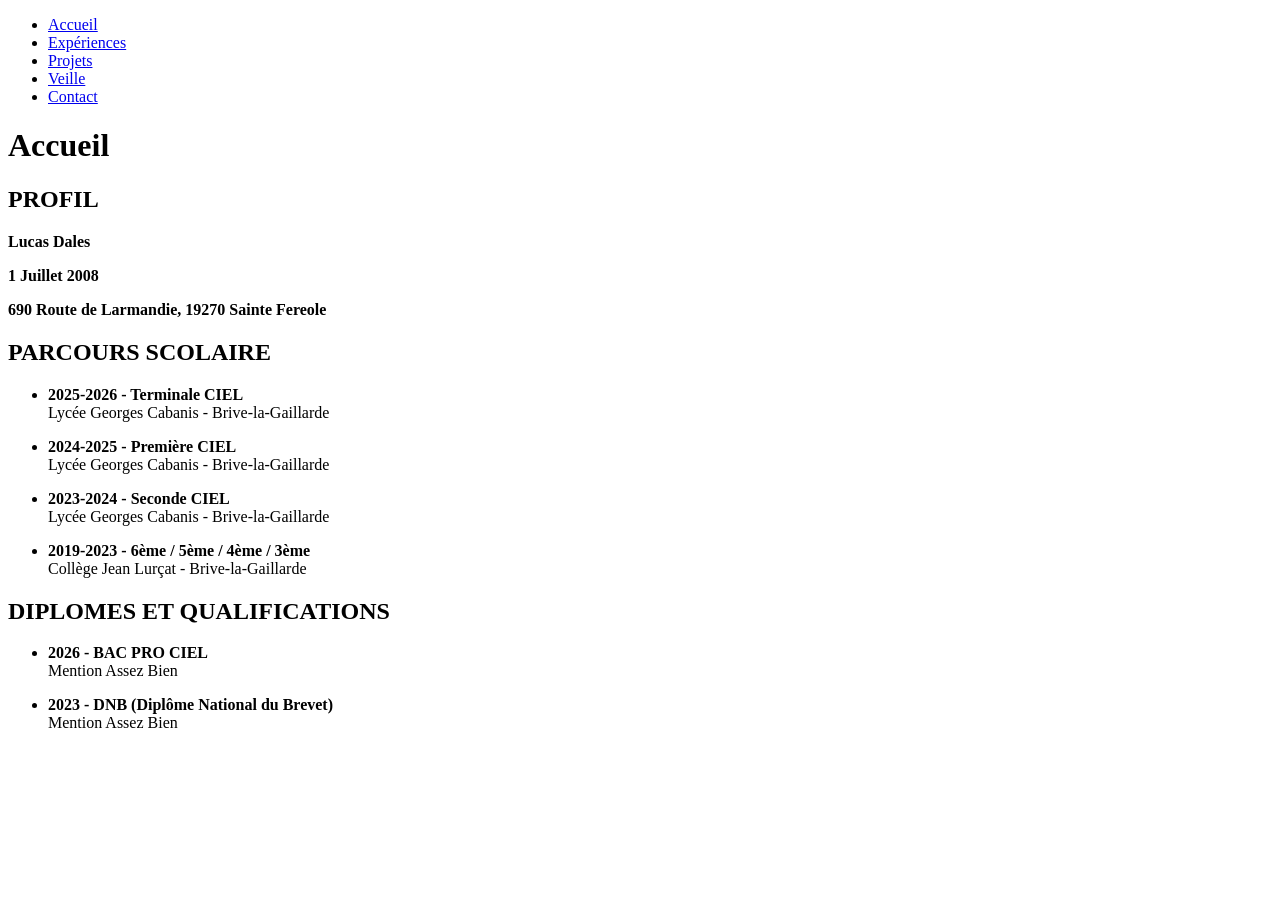
==== Accueil.html @ 86b97105 "Création des différents fichiers HTML" ====
<!DOCTYPE html>
<html lang="fr">
    <head>
        <meta charset="utf-8">
        <title>Portfolio</title>
    </head>
    <body>
        <ul>
            <li><a href="Accueil.html">Accueil</a></li>
            <li><a href="Experiences.html">Expériences</a></li>
            <li><a href="Projets.html">Projets</a></li>
            <li><a href="Veille.html">Veille</a></li>
            <li><a href="Contact.html">Contact</a></li>
        </ul>
        <h1> Accueil </h1>

        <h2> PROFIL </h2>
        <p><strong>Lucas Dales</strong></p>
        <p><strong>1 Juillet 2008</strong></p>
        <p><strong>690 Route de Larmandie, 19270 Sainte Fereole</strong></p>

        <h2> PARCOURS SCOLAIRE </h2>
        <ul>
            <li><strong>2025-2026 - Terminale CIEL</strong></li>
            <label>Lycée Georges Cabanis - Brive-la-Gaillarde</label>
            <p></p> <!-- Espace --> 
            <li><strong>2024-2025 - Première CIEL</strong></li>
            <label>Lycée Georges Cabanis - Brive-la-Gaillarde</label>
            <p></p> <!-- Espace --> 
            <li><strong>2023-2024 - Seconde CIEL</strong></li>
            <label>Lycée Georges Cabanis - Brive-la-Gaillarde</label>
            <p></p> <!-- Espace --> 
            <li><strong>2019-2023 - 6ème / 5ème / 4ème / 3ème</strong></li>
            <label>Collège Jean Lurçat - Brive-la-Gaillarde</label>
        </ul>

        <h2> DIPLOMES ET QUALIFICATIONS </h2>
        <ul>
            <li><strong>2026 - BAC PRO CIEL</strong></li>
            <label>Mention Assez Bien</label>
            <p></p> <!-- Espace --> 
            <li><strong>2023 - DNB (Diplôme National du Brevet)</strong></li>
            <label>Mention Assez Bien</label>
        </ul>

    </body>
</html>
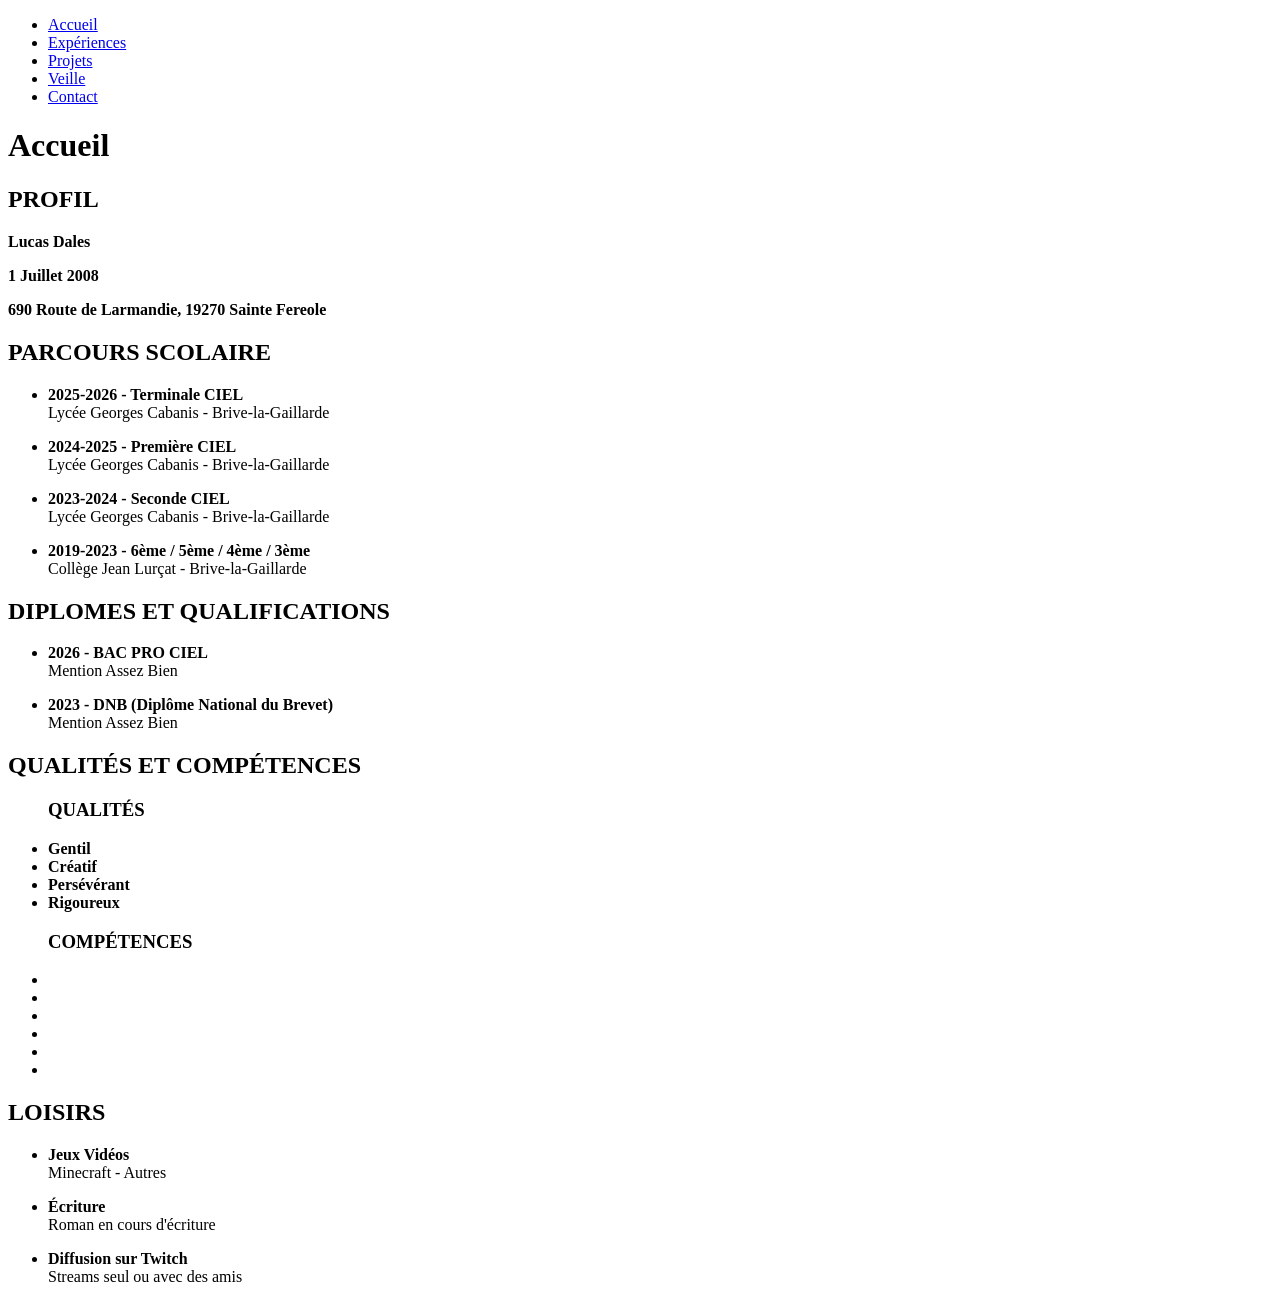
==== commit c4f7c489: "-Améliorations du CV (Profil) sur la page Accueil -Ajouts (Projets.html) des parties Projets Scolair" ====
--- a/Accueil.html
+++ b/Accueil.html
@@ -43,5 +43,34 @@
             <label>Mention Assez Bien</label>
         </ul>
 
+        <h2> QUALITÉS ET COMPÉTENCES </h2>
+            <ul>
+                <p><h3><strong>QUALITÉS</strong></h3></p>
+                <li><strong>Gentil</strong></li>
+                <li><strong>Créatif</strong></li>
+                <li><strong>Persévérant</strong></li>
+                <li><strong>Rigoureux</strong></li>
+
+                <p><h3><strong>COMPÉTENCES</strong></h3></p>
+                <li><strong></strong></li>
+                <li><strong></strong></li>
+                <li><strong></strong></li>
+                <li><strong></strong></li>
+                <li><strong></strong></li>
+                <li><strong></strong></li>
+            </ul>
+
+        <h2> LOISIRS </h2>
+        <ul>
+            <li><strong>Jeux Vidéos</strong></li>
+                <label>Minecraft - Autres</label>
+                <p></p> <!--Espace-->
+            <li><strong>Écriture</strong></li>
+                <label>Roman en cours d'écriture</label>
+                <p></p> <!--Espace-->
+            <li><strong>Diffusion sur Twitch</strong></li>
+                <label>Streams seul ou avec des amis</label>
+                <p></p> <!--Espace-->
+        </ul>
     </body>
 </html>
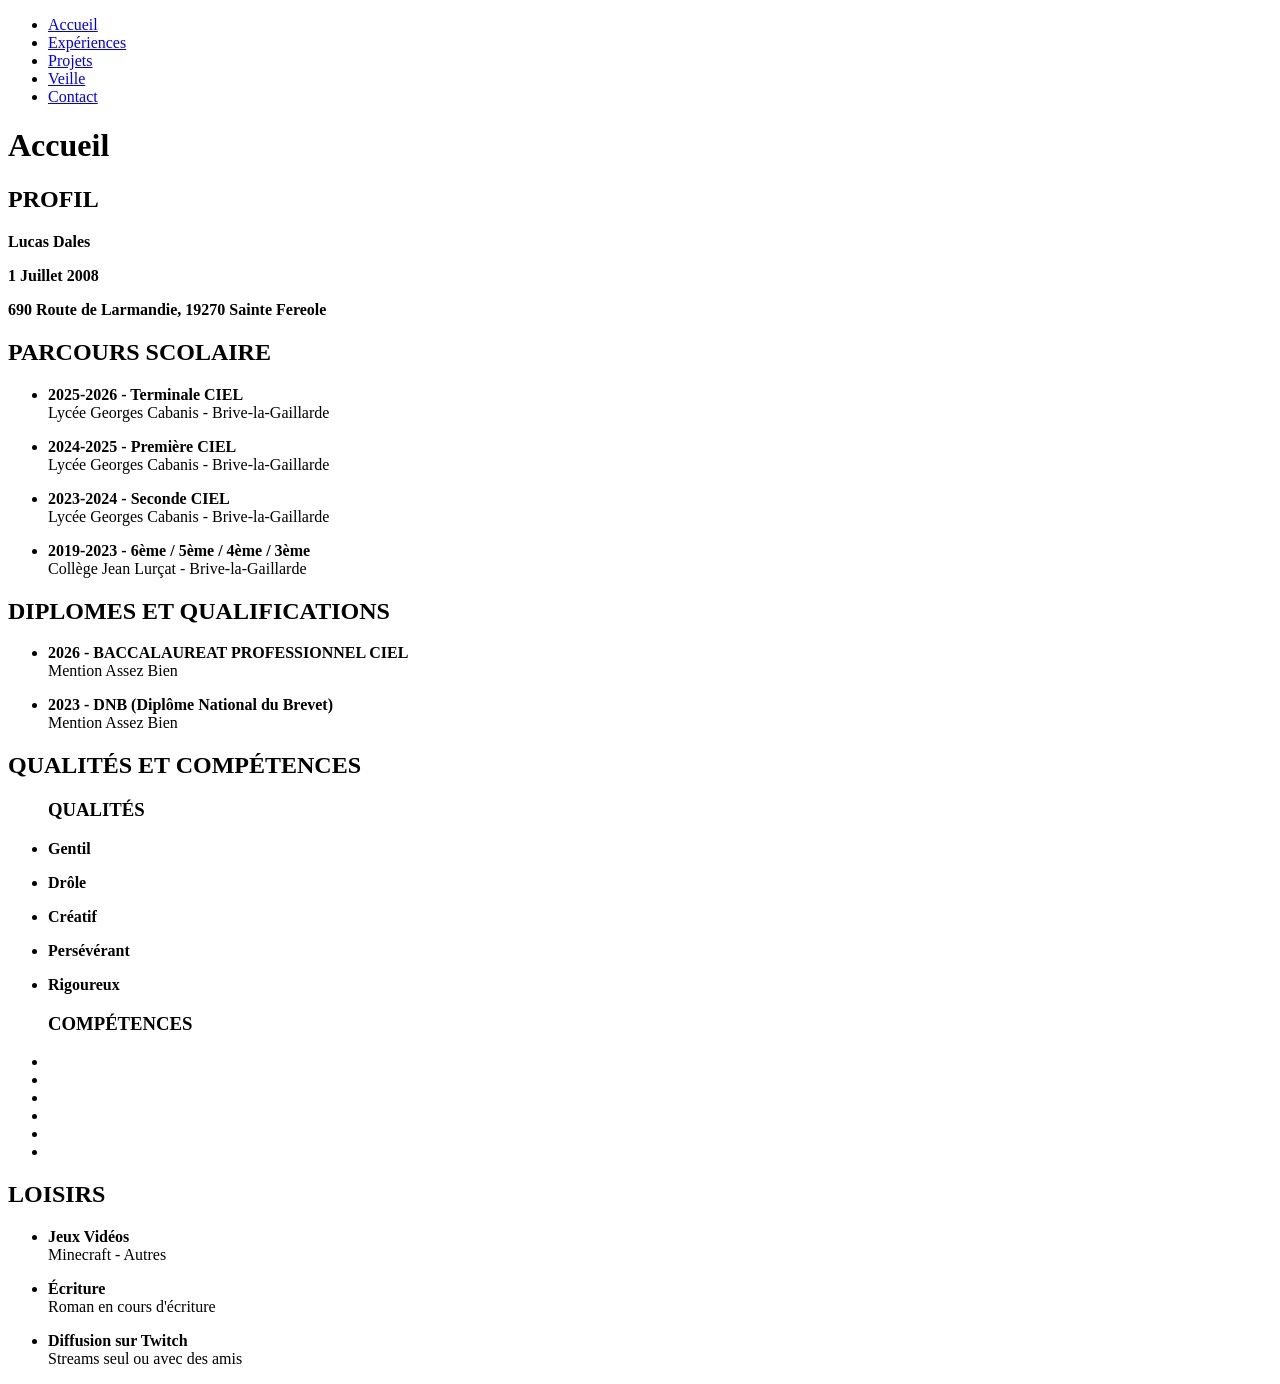
==== commit d02ffca8: "-Modification Diplôme -Modifications des Qualités" ====
--- a/Accueil.html
+++ b/Accueil.html
@@ -36,7 +36,7 @@
 
         <h2> DIPLOMES ET QUALIFICATIONS </h2>
         <ul>
-            <li><strong>2026 - BAC PRO CIEL</strong></li>
+            <li><strong>2026 - BACCALAUREAT PROFESSIONNEL CIEL</strong></li>
             <label>Mention Assez Bien</label>
             <p></p> <!-- Espace --> 
             <li><strong>2023 - DNB (Diplôme National du Brevet)</strong></li>
@@ -47,9 +47,19 @@
             <ul>
                 <p><h3><strong>QUALITÉS</strong></h3></p>
                 <li><strong>Gentil</strong></li>
+                    <label></label>
+                    <p></p> <!--Espace-->
+                <li><strong>Drôle</strong></li>
+                    <label></label>
+                    <p></p> <!--Espace-->
                 <li><strong>Créatif</strong></li>
+                    <label></label>
+                    <p></p> <!--Espace-->
                 <li><strong>Persévérant</strong></li>
+                    <label></label>
+                    <p></p> <!--Espace-->
                 <li><strong>Rigoureux</strong></li>
+                    <label></label>
 
                 <p><h3><strong>COMPÉTENCES</strong></h3></p>
                 <li><strong></strong></li>
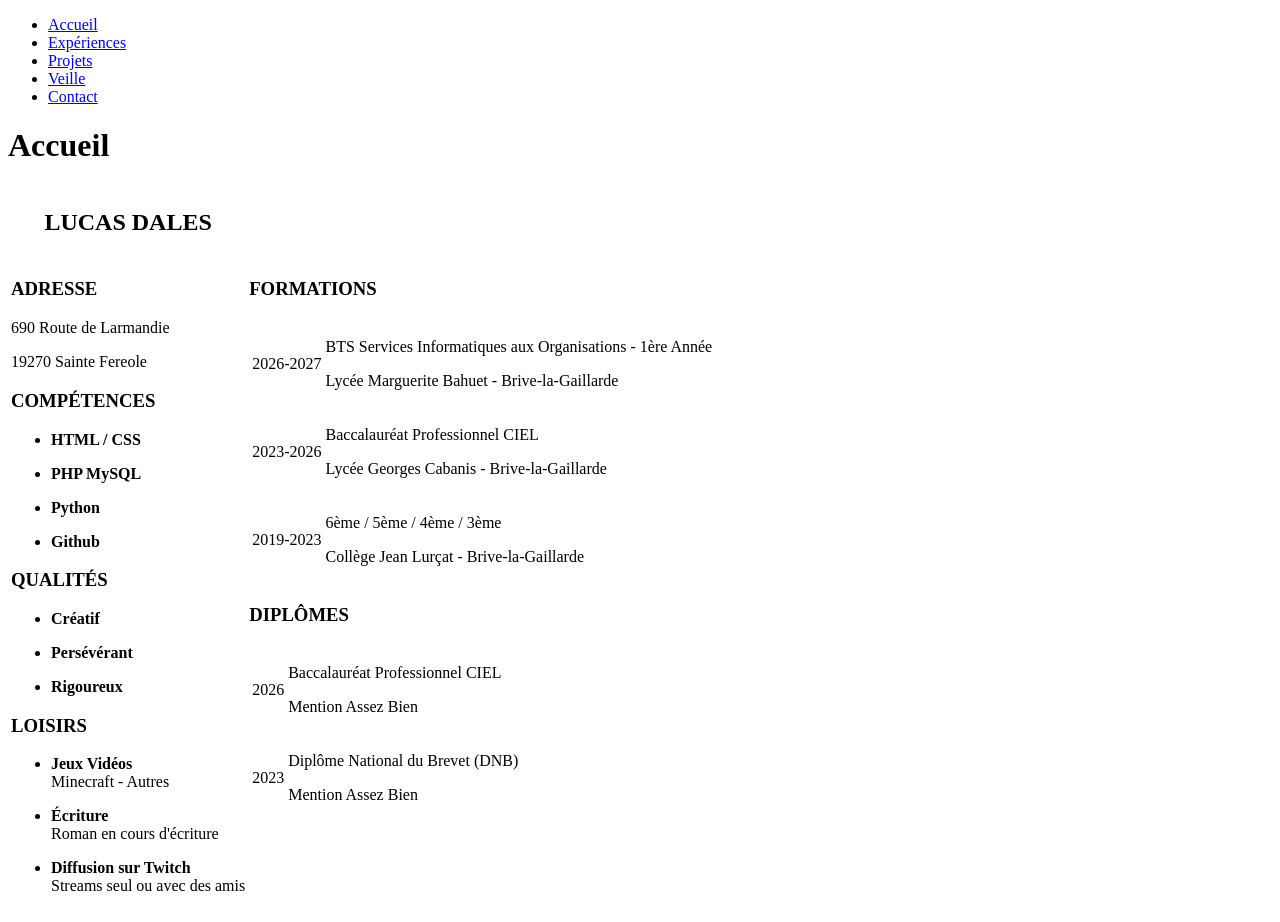
==== commit f809c382: "0.5 -Création d'un fichier style.css vide -Style.css défini en lien dans chaque fichier HTML déjà pr" ====
--- a/Accueil.html
+++ b/Accueil.html
@@ -3,6 +3,7 @@
     <head>
         <meta charset="utf-8">
         <title>Portfolio</title>
+        <link rel="stylesheet" href="style.css">
     </head>
     <body>
         <ul>
@@ -14,73 +15,92 @@
         </ul>
         <h1> Accueil </h1>
 
-        <h2> PROFIL </h2>
-        <p><strong>Lucas Dales</strong></p>
-        <p><strong>1 Juillet 2008</strong></p>
-        <p><strong>690 Route de Larmandie, 19270 Sainte Fereole</strong></p>
+        <table>
+            <tr>
+                <th weight="100%">
+                    <h2 > LUCAS DALES </h2>
+                </th>
+            </tr>
+            <tr>
+                <td weight="35%" valign="top">
+                    <p><h3><strong>ADRESSE</strong></h3></p>
+                        <p>690 Route de Larmandie</p>
+                        <p>19270 Sainte Fereole</p>
+                        <p></p> <!--Espace-->
 
-        <h2> PARCOURS SCOLAIRE </h2>
-        <ul>
-            <li><strong>2025-2026 - Terminale CIEL</strong></li>
-            <label>Lycée Georges Cabanis - Brive-la-Gaillarde</label>
-            <p></p> <!-- Espace --> 
-            <li><strong>2024-2025 - Première CIEL</strong></li>
-            <label>Lycée Georges Cabanis - Brive-la-Gaillarde</label>
-            <p></p> <!-- Espace --> 
-            <li><strong>2023-2024 - Seconde CIEL</strong></li>
-            <label>Lycée Georges Cabanis - Brive-la-Gaillarde</label>
-            <p></p> <!-- Espace --> 
-            <li><strong>2019-2023 - 6ème / 5ème / 4ème / 3ème</strong></li>
-            <label>Collège Jean Lurçat - Brive-la-Gaillarde</label>
-        </ul>
+                    <p><h3><strong>COMPÉTENCES</strong></h3></p>
+                    <ul>
+                        <li><strong>HTML / CSS</strong></li>
+                            <p></p> <!--Espace-->
+                        <li><strong>PHP MySQL</strong></li>
+                            <p></p> <!--Espace-->
+                        <li><strong>Python</strong></li>
+                            <p></p> <!--Espace-->
+                        <li><strong>Github</strong></li>
+                            <p></p> <!--Espace-->
+                    </ul>  
 
-        <h2> DIPLOMES ET QUALIFICATIONS </h2>
-        <ul>
-            <li><strong>2026 - BACCALAUREAT PROFESSIONNEL CIEL</strong></li>
-            <label>Mention Assez Bien</label>
-            <p></p> <!-- Espace --> 
-            <li><strong>2023 - DNB (Diplôme National du Brevet)</strong></li>
-            <label>Mention Assez Bien</label>
-        </ul>
+                    <p><h3><strong>QUALITÉS</strong></h3></p>
+                    <ul>
+                        <li><strong>Créatif</strong></li>
+                            <label></label>
+                            <p></p> <!--Espace-->
+                        <li><strong>Persévérant</strong></li>
+                            <label></label>
+                            <p></p> <!--Espace-->
+                        <li><strong>Rigoureux</strong></li>
+                            <label></label>
+                            <p></p> <!--Espace-->
+                    </ul>
+                    
+                    <p><h3><strong>LOISIRS</strong></h3></p>
+                    <ul>
+                        <li><strong>Jeux Vidéos</strong></li>
+                            <label>Minecraft - Autres</label>
+                            <p></p> <!--Espace-->
+                        <li><strong>Écriture</strong></li>
+                            <label>Roman en cours d'écriture</label>
+                            <p></p> <!--Espace-->
+                        <li><strong>Diffusion sur Twitch</strong></li>
+                            <label>Streams seul ou avec des amis</label>
+                            <p></p> <!--Espace-->
+                    </ul>
+                </td>
+                <td weight="65%" valign="top">
+                    <p><h3><strong>FORMATIONS</strong></h3></p>
+                    <table>
+                        <tr>
+                            <td>2026-2027</td>
+                            <td><p>BTS Services Informatiques aux Organisations - 1ère Année</p>
+                                <p>Lycée Marguerite Bahuet - Brive-la-Gaillarde</p>
+                        </tr>
+                        <tr>
+                            <td>2023-2026</td>
+                            <td><p>Baccalauréat Professionnel CIEL</p>
+                                <p>Lycée Georges Cabanis - Brive-la-Gaillarde</p></td>
+                        </tr>
+                        <tr>
+                            <td>2019-2023</td>
+                            <td><p>6ème / 5ème / 4ème / 3ème</p>
+                                <p>Collège Jean Lurçat - Brive-la-Gaillarde</p></td>
+                        </tr>
+                    </table>
+                    <p><h3><strong>DIPLÔMES</strong></h3></p>
+                    <table>
+                        <tr>
+                            <td>2026</td>
+                            <td><p>Baccalauréat Professionnel CIEL</p>
+                                <p>Mention Assez Bien</p></td>
+                        </tr>
+                        <tr>
+                            <td>2023</td>
+                            <td><p>Diplôme National du Brevet (DNB)</p>
+                                <p>Mention Assez Bien</p></td>
+                        </tr>  
+                    </table>
 
-        <h2> QUALITÉS ET COMPÉTENCES </h2>
-            <ul>
-                <p><h3><strong>QUALITÉS</strong></h3></p>
-                <li><strong>Gentil</strong></li>
-                    <label></label>
-                    <p></p> <!--Espace-->
-                <li><strong>Drôle</strong></li>
-                    <label></label>
-                    <p></p> <!--Espace-->
-                <li><strong>Créatif</strong></li>
-                    <label></label>
-                    <p></p> <!--Espace-->
-                <li><strong>Persévérant</strong></li>
-                    <label></label>
-                    <p></p> <!--Espace-->
-                <li><strong>Rigoureux</strong></li>
-                    <label></label>
-
-                <p><h3><strong>COMPÉTENCES</strong></h3></p>
-                <li><strong></strong></li>
-                <li><strong></strong></li>
-                <li><strong></strong></li>
-                <li><strong></strong></li>
-                <li><strong></strong></li>
-                <li><strong></strong></li>
-            </ul>
-
-        <h2> LOISIRS </h2>
-        <ul>
-            <li><strong>Jeux Vidéos</strong></li>
-                <label>Minecraft - Autres</label>
-                <p></p> <!--Espace-->
-            <li><strong>Écriture</strong></li>
-                <label>Roman en cours d'écriture</label>
-                <p></p> <!--Espace-->
-            <li><strong>Diffusion sur Twitch</strong></li>
-                <label>Streams seul ou avec des amis</label>
-                <p></p> <!--Espace-->
-        </ul>
+                </td>
+            </tr>
+        </table>
     </body>
 </html>
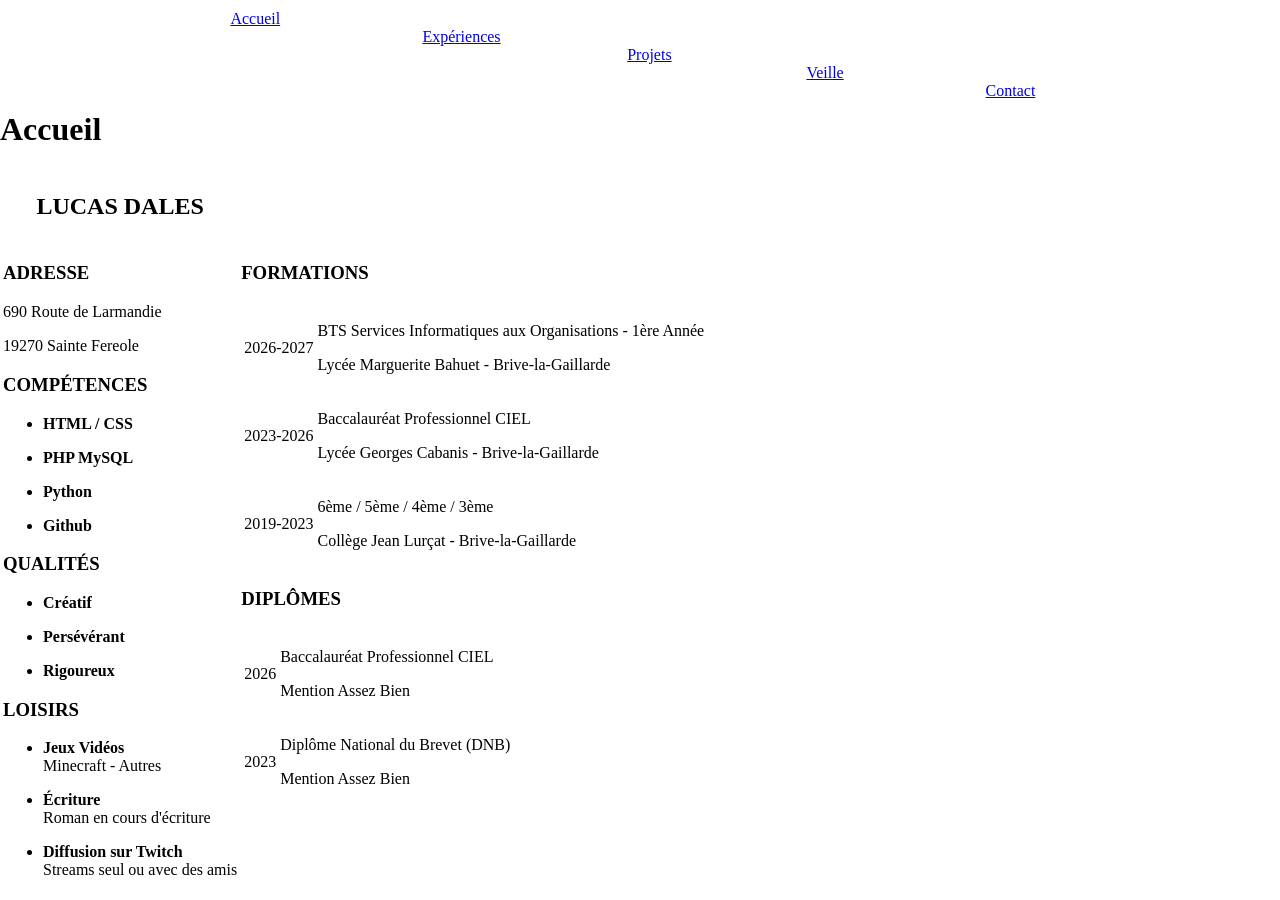
==== commit ddbd5049: "0.6" ====
--- a/Accueil.html
+++ b/Accueil.html
@@ -6,13 +6,12 @@
         <link rel="stylesheet" href="style.css">
     </head>
     <body>
-        <ul>
-            <li><a href="Accueil.html">Accueil</a></li>
-            <li><a href="Experiences.html">Expériences</a></li>
-            <li><a href="Projets.html">Projets</a></li>
-            <li><a href="Veille.html">Veille</a></li>
-            <li><a href="Contact.html">Contact</a></li>
-        </ul>
+        <p class="button_page_accueil"><a href="Accueil.html">Accueil</a></p>
+        <p class="button_page_experiences"><a href="Experiences.html">Expériences</a></p>
+        <p class="button_page_projets"><a href="Projets.html">Projets</a></p>
+        <p class="button_page_veille"><a href="Veille.html">Veille</a></p>
+        <p class="button_page_contact"><a href="Contact.html">Contact</a></p>
+        
         <h1> Accueil </h1>
 
         <table>
--- a/style.css
+++ b/style.css
@@ -0,0 +1,69 @@
+/* Général */
+* {
+    box-sizing: border-box;
+}
+
+body {
+    max-width: 100%;
+    margin: 0;
+    overflow-x: hidden;
+}
+
+table {
+    max-width: 100%;
+}
+
+td {
+    overflow-wrap: anywhere;
+}
+
+.button_page_accueil {
+    position: relative;
+    left: 18%;
+    top: 10px;
+    margin: 0;
+}
+
+.button_page_experiences {
+    position: relative;
+    left: 33%;
+    top: 10px;
+    margin: 0;
+}
+
+.button_page_projets {
+    position: relative;
+    left: 49%;
+    top: 10px;
+    margin: 0;
+}
+
+.button_page_veille {
+    position: relative;
+    left: 63%;
+    top: 10px;
+    margin: 0;
+}
+
+.button_page_contact {
+    position: relative;
+    left: 77%;
+    top: 10px;
+    margin: 0;
+} 
+
+/* Portfolio.html */
+.Titre { /* Titre Bienvenue */
+    margin-top: 100px;
+}
+
+.button_acceder {
+    width: 300px;
+    height: 150px;
+    font-size: 20px;
+
+    position: relative;
+    left: 50%;
+    transform: translateX(-50%);
+    top: 100px;
+}
